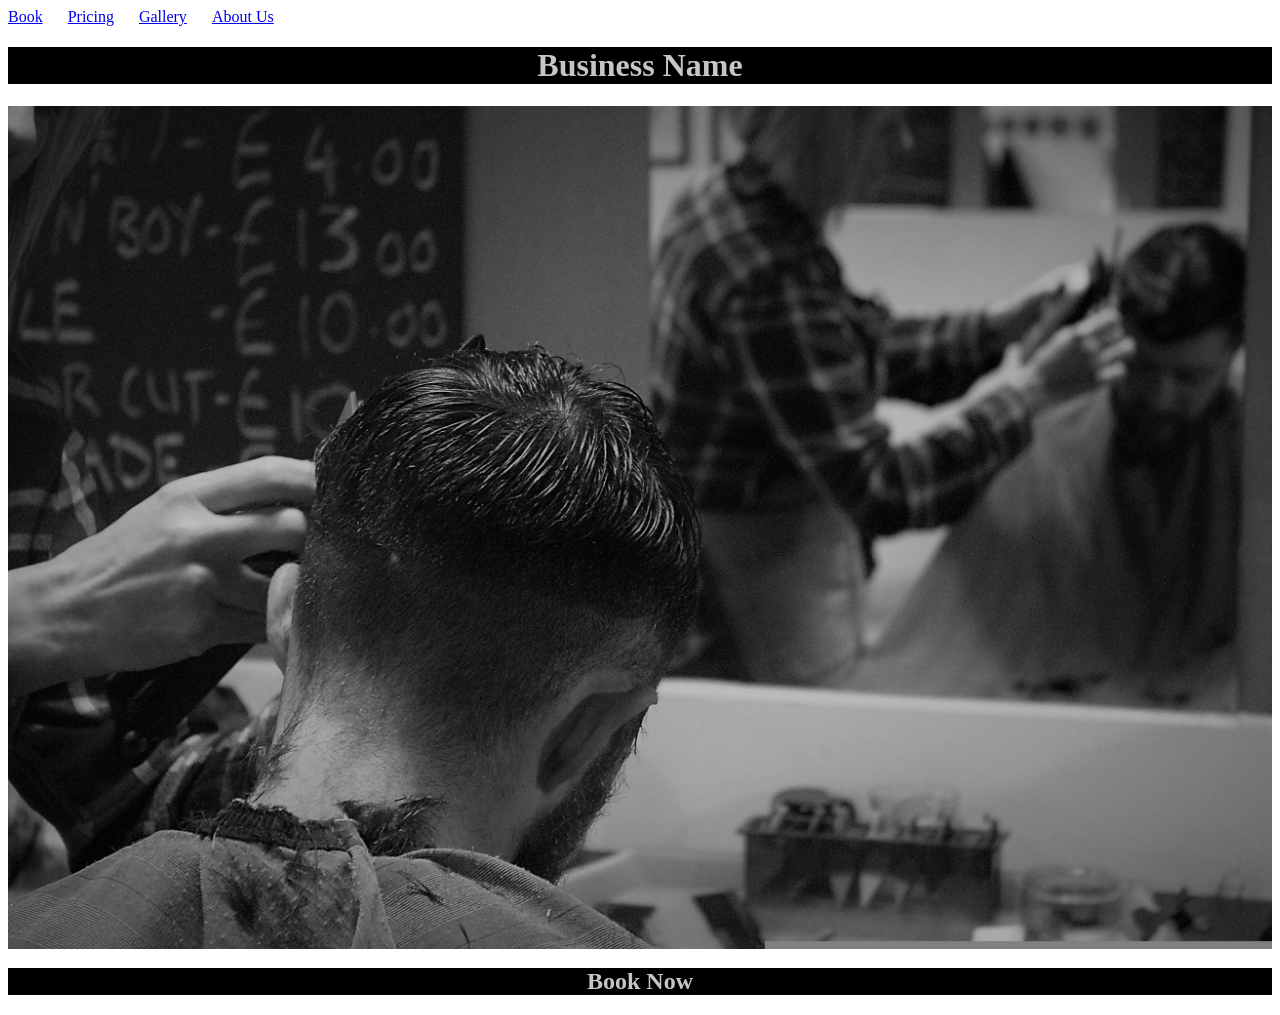
==== index.html @ 4602bd61 "Fix HTML formatting in index.html" ====
<!DOCTYPE html>
<html>

  <head>
<link rel="stylesheet" href="style.css">
  <!--For photography, barbering and other image based businesses-->
  <title>Landing Page </title>
</head>

  <body>
<nav>
  <a href="booking.html">Book</a>
  <a href="pricing.html">Pricing</a>
  <a href="gallery.html">Gallery</a>
  <a href="info.html">About Us</a>
</nav>
  
    <h1>Business Name</h1>
 
  <div class="container">
  <img src="greid64-hair-2806123.jpg" alt="Barber cutting hair">
  </div>
    
<h2>Book Now</h2>

  </body>
</html>
---- style.css ----
body {
 color: black;
}
h1{
 color: #C5C6C7;
  background-color: black;
 text-align:center; 
}
 
h2{
   color: #C5C6C7;
 background-color: black;
 text-align: center;
}
 
.container img {
  width: 100%;
  height: 100%;
  object-fit: cover;
  display: block;
  box-sizing: border-box;
}

 nav{
  justify-content: flex-start;
  color: gold;
  display: flex;
gap: 25px;
 }
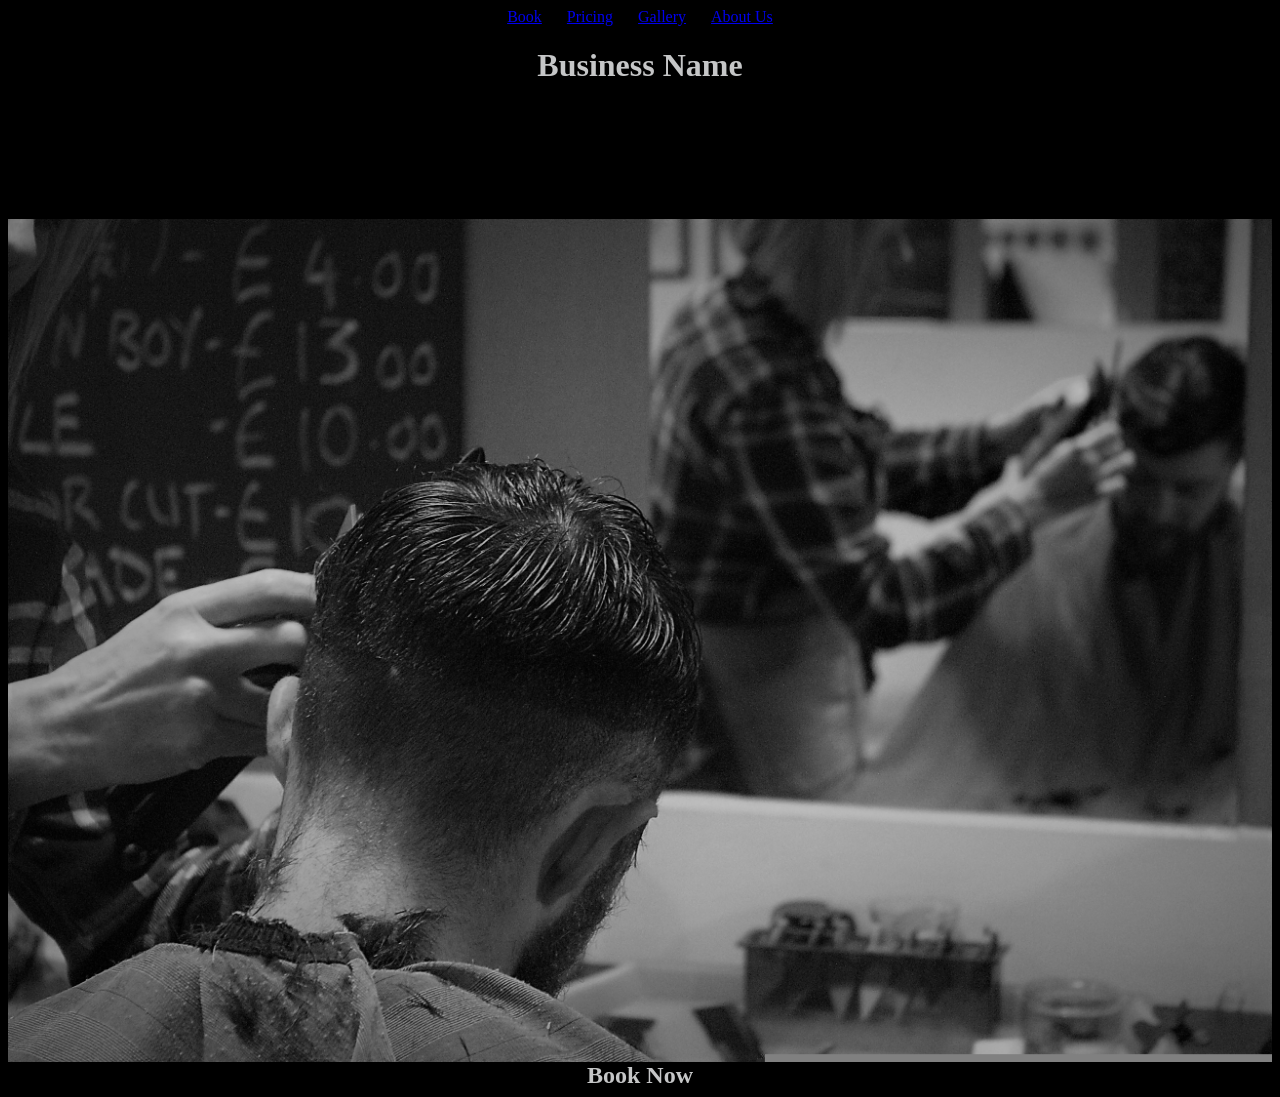
==== commit d4a61b5d: "Add hero text section with headings to index.html" ====
--- a/index.html
+++ b/index.html
@@ -14,14 +14,19 @@
   <a href="gallery.html">Gallery</a>
   <a href="info.html">About Us</a>
 </nav>
-  
-    <h1>Business Name</h1>
- 
+
+    <div class="hero-text">    
+      <h1>Business Name</h1>
+    </div>
+      
   <div class="container">
   <img src="greid64-hair-2806123.jpg" alt="Barber cutting hair">
   </div>
     
-<h2>Book Now</h2>
+    <div class="hero-text">
+      <h2>Book Now</h2>
+    </div>
 
   </body>
 </html>
+ 
--- a/style.css
+++ b/style.css
@@ -1,18 +1,19 @@
-
-
 body {
- color: black;
+ background-color: black;
 }
 h1{
  color: #C5C6C7;
   background-color: black;
  text-align:center; 
+ height: 150px;
 }
  
 h2{
    color: #C5C6C7;
  background-color: black;
  text-align: center;
+width: fit-content;
+ margin: 0 auto;
 }
  
 .container img {
@@ -24,8 +25,19 @@
 }
 
  nav{
-  justify-content: flex-start;
+  justify-content: center;
   color: gold;
   display: flex;
 gap: 25px;
+  text-align: center;
  }
+
+.small-image {
+    width: 800px;
+    height: 800px;
+ align-items: center;
+ justify-content: center;
+ object-fit: cover;
+    display: block;
+    margin: 0 auto;
+}
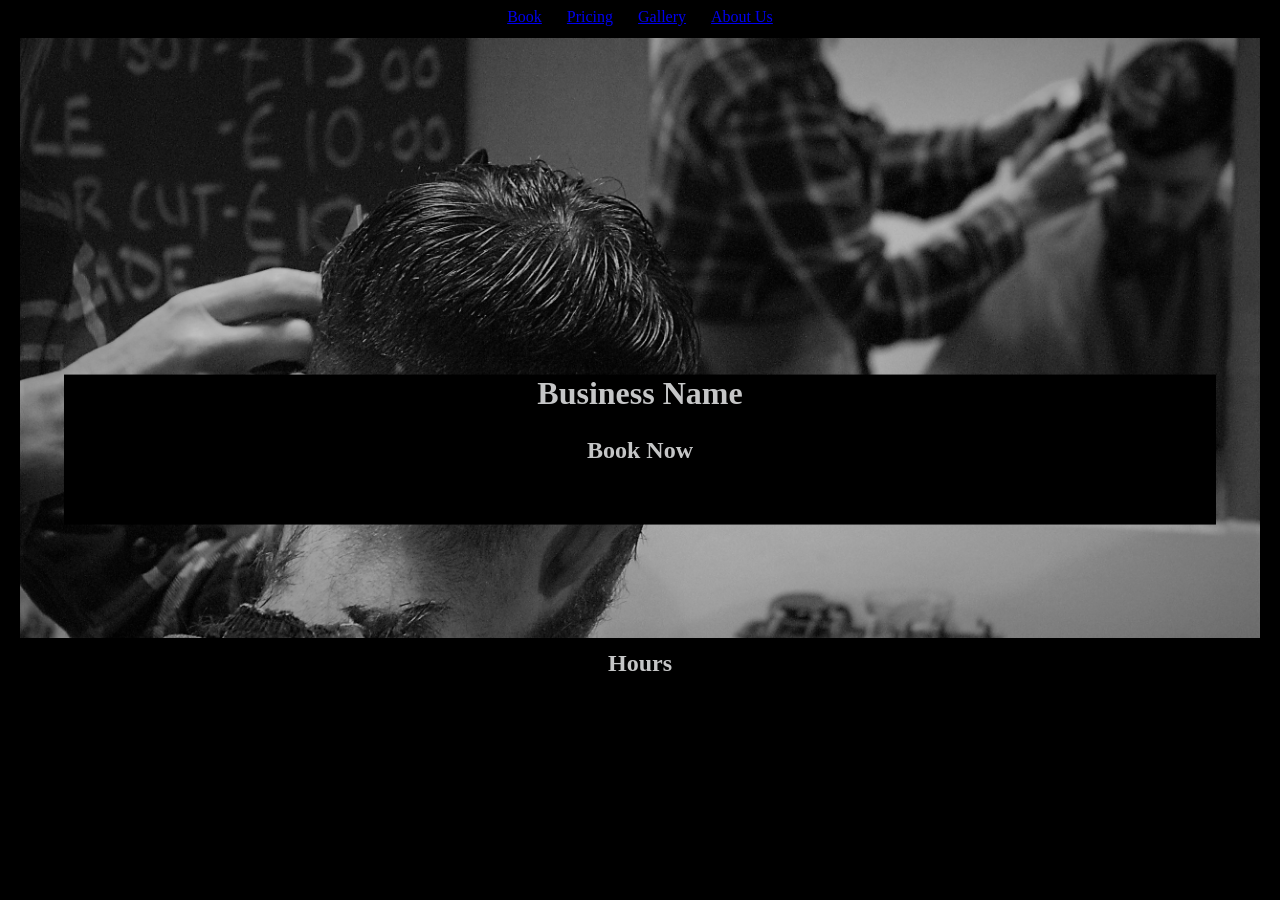
==== commit b55265b9: "Add operating hours section to index.html" ====
--- a/index.html
+++ b/index.html
@@ -26,7 +26,16 @@
     <div class="hero-text">
       <h2>Book Now</h2>
     </div>
-
+<h2>Hours</h2>
+ <ul>
+   <li>Monday</li>
+   <li>Tuesday</li>
+   <li>Wednesdays</li>
+   <li>Thursday</li> 
+   <li>Friday</li>
+   <li>Saturday</li>
+   <li>Sunday</li>
+ </ul>
   </body>
 </html>
  
--- a/style.css
+++ b/style.css
@@ -15,14 +15,6 @@
 width: fit-content;
  margin: 0 auto;
 }
- 
-.container img {
-  width: 100%;
-  height: 100%;
-  object-fit: cover;
-  display: block;
-  box-sizing: border-box;
-}
 
  nav{
   justify-content: center;
@@ -33,11 +25,38 @@
  }
 
 .small-image {
-    width: 800px;
-    height: 800px;
+    width: 600px;
+    height: 600px;
  align-items: center;
  justify-content: center;
  object-fit: cover;
     display: block;
     margin: 0 auto;
 }
+
+.hero-text {
+    position: absolute;
+    top: 50%;
+    left: 50%;
+    transform: translate(-50%, -50%);
+    width: 90%;
+    text-align: center;
+    color: white;
+    z-index: 1;
+}
+
+.container img {
+    width: 100%;
+    height: 100%;
+    object-fit: cover;
+    display: block;
+}
+
+
+.container {
+    position: relative;
+    width: calc(100% - 24px);
+    height: 600px;
+    margin: 12px auto;
+    overflow: hidden;
+}
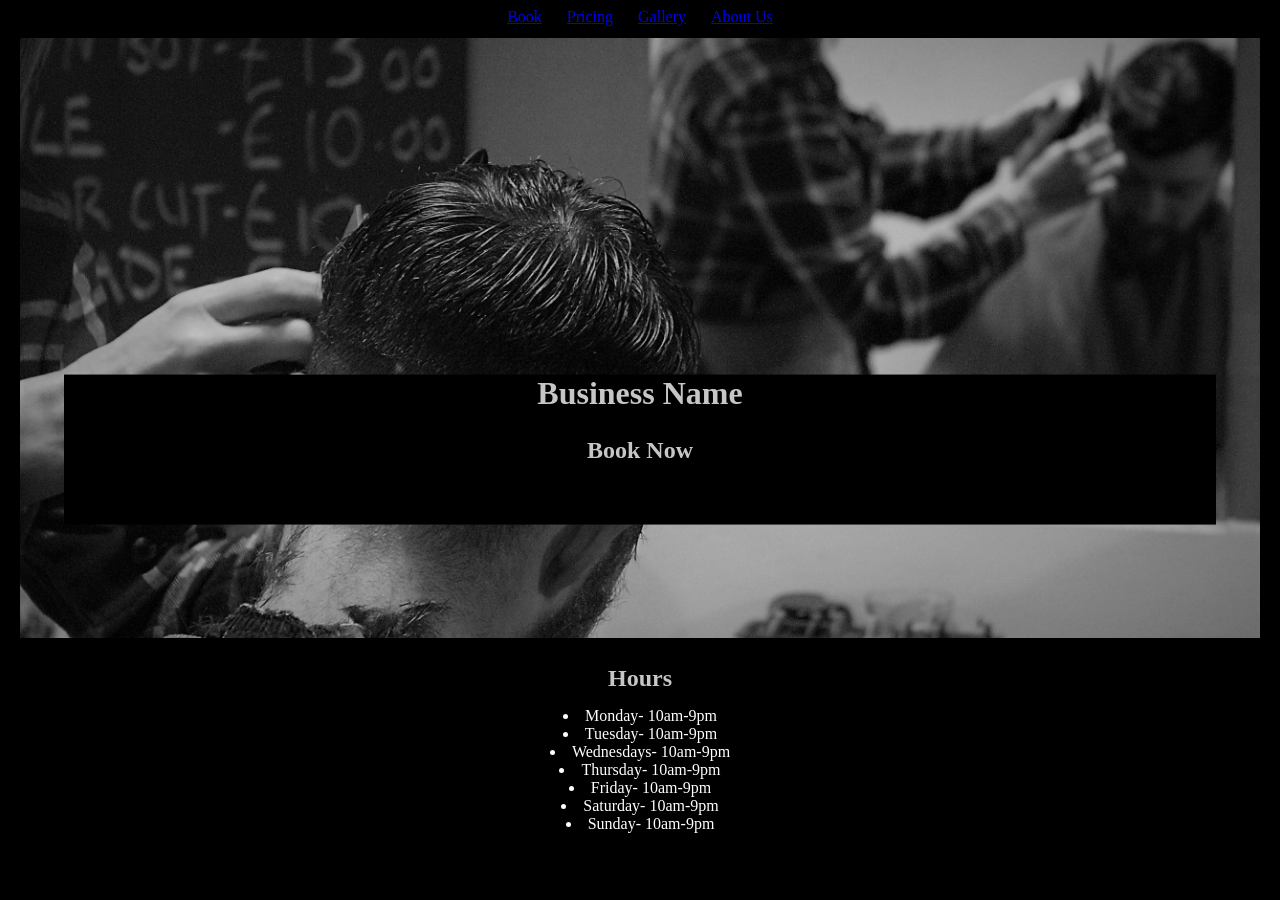
==== commit 2b1d5495: "Update business hours in index.html" ====
--- a/index.html
+++ b/index.html
@@ -27,15 +27,18 @@
       <h2>Book Now</h2>
     </div>
 <h2>Hours</h2>
- <ul>
-   <li>Monday</li>
-   <li>Tuesday</li>
-   <li>Wednesdays</li>
-   <li>Thursday</li> 
-   <li>Friday</li>
-   <li>Saturday</li>
-   <li>Sunday</li>
+ 
+    <div class= "business-hours"
+    <ul>
+   <li>Monday- 10am-9pm</li>
+   <li>Tuesday- 10am-9pm</li>
+   <li>Wednesdays- 10am-9pm</li>
+   <li>Thursday- 10am-9pm</li> 
+   <li>Friday- 10am-9pm</li>
+   <li>Saturday- 10am-9pm</li>
+   <li>Sunday- 10am-9pm</li>
  </ul>
+ </div>
   </body>
 </html>
  
--- a/style.css
+++ b/style.css
@@ -14,6 +14,7 @@
  text-align: center;
 width: fit-content;
  margin: 0 auto;
+padding: 15px;
 }
 
  nav{
@@ -60,3 +61,8 @@
     margin: 12px auto;
     overflow: hidden;
 }
+
+.business-hours {
+ color: white;
+ text-align: center;
+}
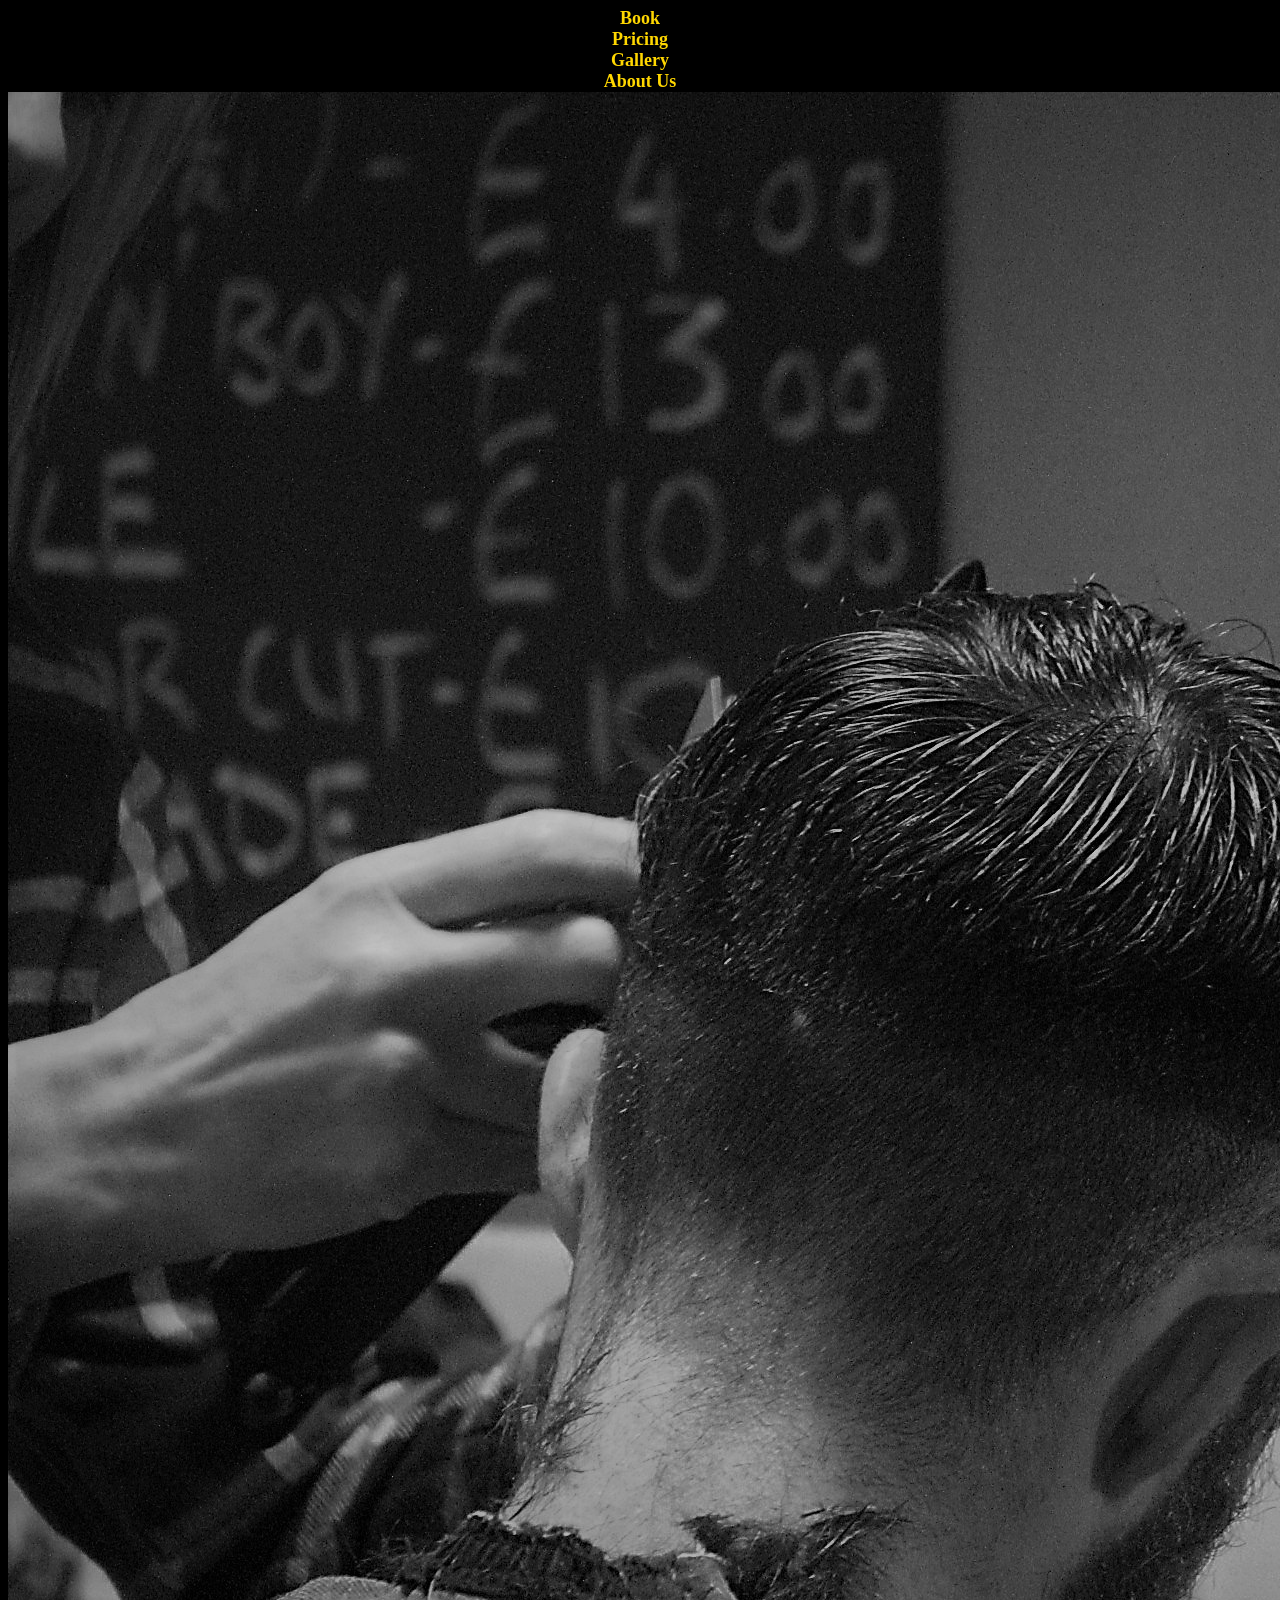
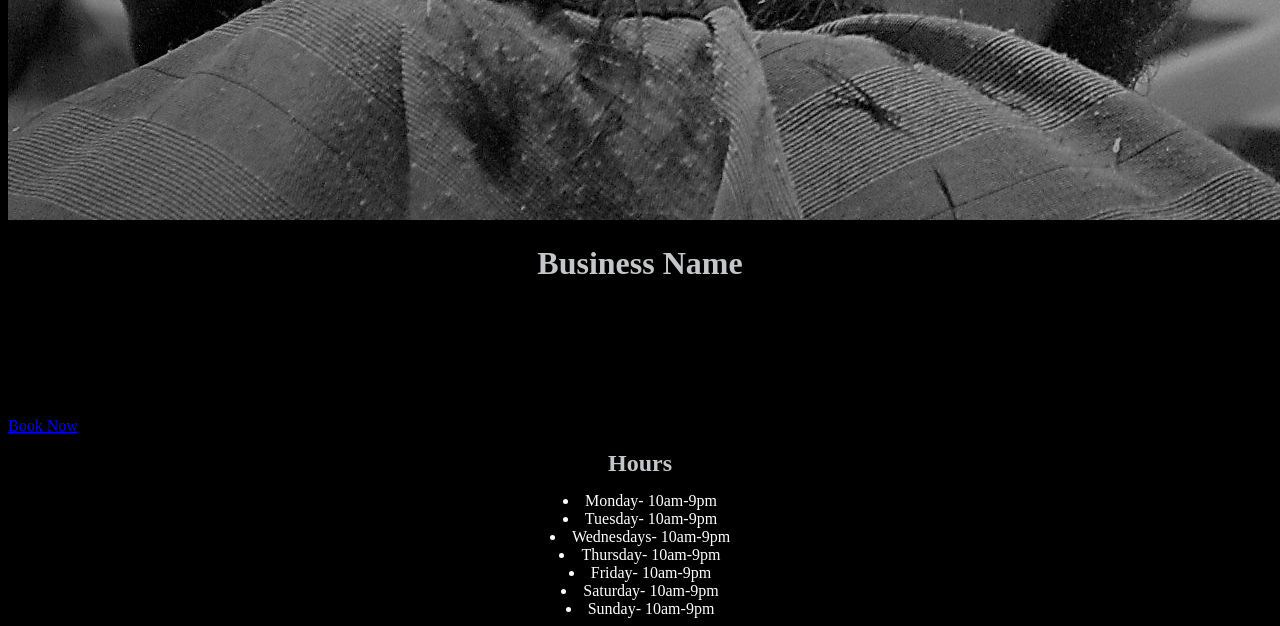
==== commit f2822ed1: "Refactor hero section in index.html Updated hero section with business name and booking link." ====
--- a/index.html
+++ b/index.html
@@ -15,17 +15,15 @@
   <a href="info.html">About Us</a>
 </nav>
 
-    <div class="hero-text">    
-      <h1>Business Name</h1>
-    </div>
-      
-  <div class="container">
+
+<div class="hero">
   <img src="greid64-hair-2806123.jpg" alt="Barber cutting hair">
-  </div>
-    
-    <div class="hero-text">
-      <h2>Book Now</h2>
-    </div>
+
+  <h1 class="business-name">Business Name</h1>
+
+  <a href="booking.html" class="book-button">Book Now</a>
+</div>
+
 <h2>Hours</h2>
  
     <div class= "business-hours"
--- a/style.css
+++ b/style.css
@@ -17,13 +17,15 @@
 padding: 15px;
 }
 
- nav{
+ nav a{
   justify-content: center;
   color: gold;
   display: flex;
 gap: 25px;
   text-align: center;
- }
+ font-weight: bold;
+    text-decoration: none;
+    font-size: 18px; }
 
 .small-image {
     width: 600px;
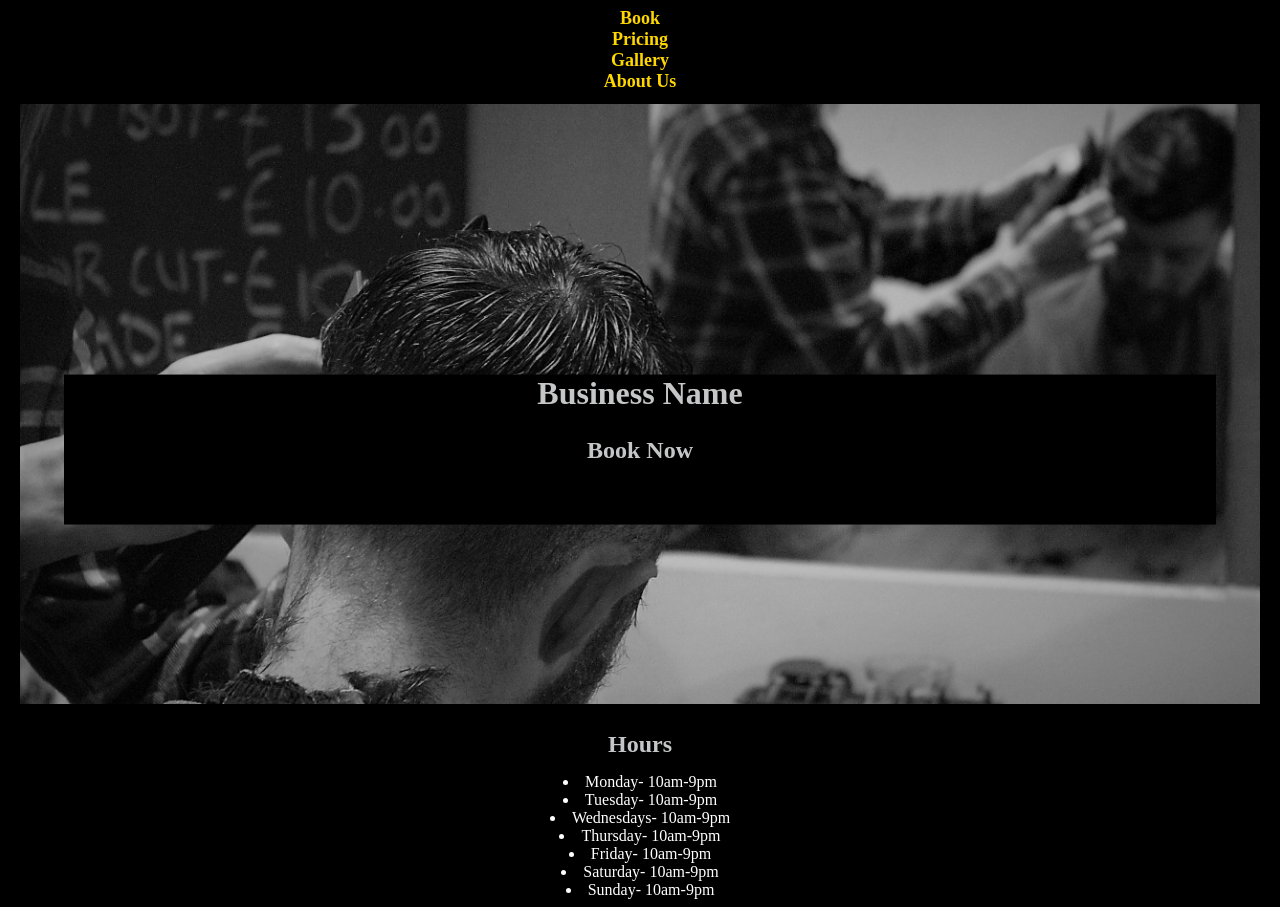
==== commit 2135bfff: "Refactor hero section in index.html Updated hero section with new layout and text." ====
--- a/index.html
+++ b/index.html
@@ -15,15 +15,17 @@
   <a href="info.html">About Us</a>
 </nav>
 
-
-<div class="hero">
+    <div class="hero-text">    
+      <h1>Business Name</h1>
+    </div>
+      
+  <div class="container">
   <img src="greid64-hair-2806123.jpg" alt="Barber cutting hair">
-
-  <h1 class="business-name">Business Name</h1>
-
-  <a href="booking.html" class="book-button">Book Now</a>
-</div>
-
+  </div>
+    
+    <div class="hero-text">
+      <h2>Book Now</h2>
+    </div>
 <h2>Hours</h2>
  
     <div class= "business-hours"
--- a/style.css
+++ b/style.css
@@ -68,3 +68,47 @@
  color: white;
  text-align: center;
 }
+
+
+.hero {
+  position: relative;
+  width: 100%;
+  height: 720px;
+  overflow: hidden;
+}
+
+.hero img {
+  width: 100%;
+  height: 100%;
+  object-fit: cover;
+  object-position: center;
+  display: block;
+}
+
+/* Business name near the top */
+.business-name {
+  position: absolute;
+  top: 30px;
+  left: 0;
+  width: 100%;
+  text-align: center;
+  color: #F0EDE5;
+  font-size: 42px;
+  text-shadow: 2px 2px 6px #000;
+  margin: 0;
+}
+
+/* Book Now near the bottom */
+.book-button {
+  position: absolute;
+  bottom: 80px;
+  left: 50%;
+  transform: translateX(-50%);
+  background-color: #C5A46D;
+  color: #101211;
+  padding: 14px 30px;
+  text-decoration: none;
+  font-weight: bold;
+  font-size: 20px;
+  border-radius: 4px;
+}
